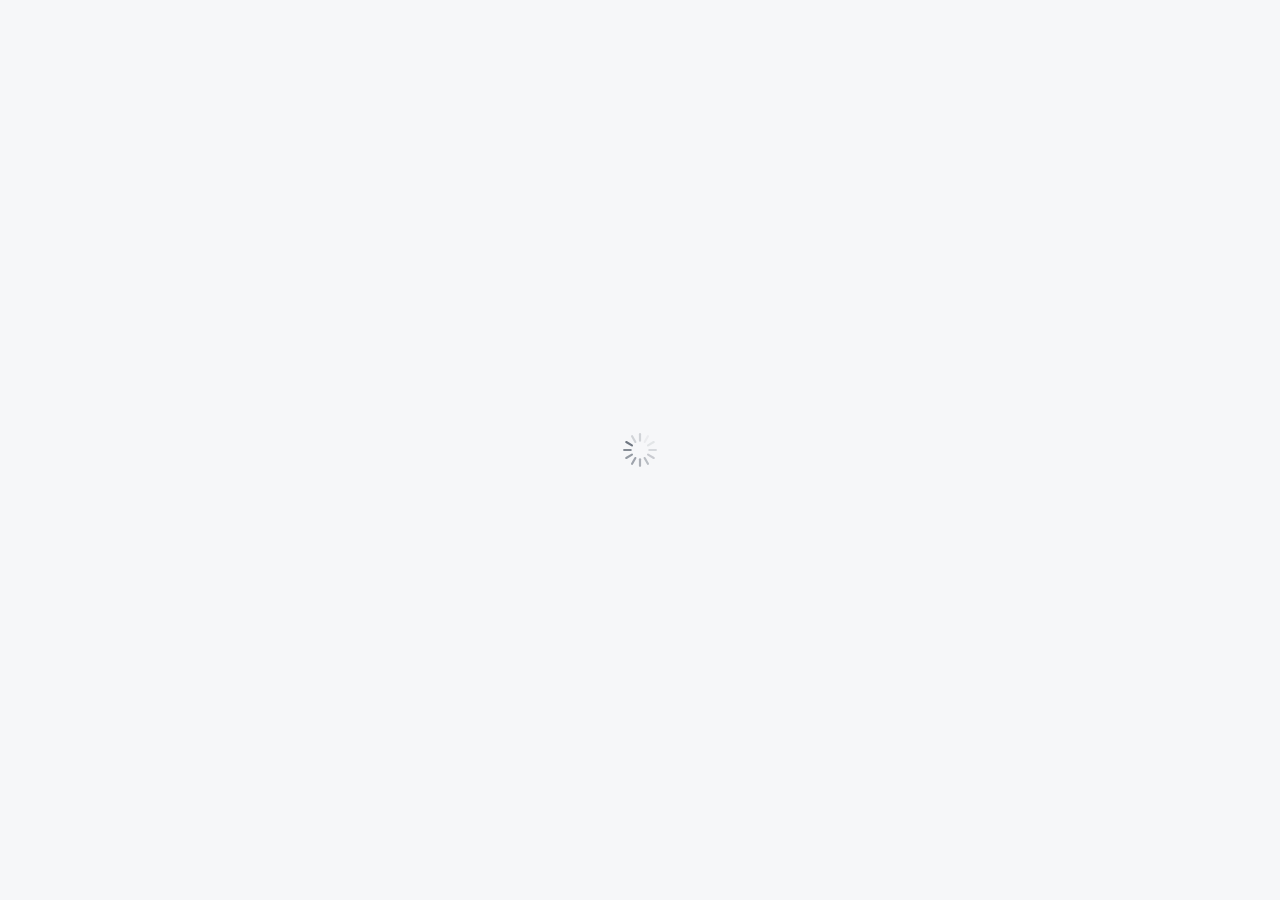
==== index.html @ de0acf5d "new project" ====
<!DOCTYPE html>
<html lang="en" ng-app="uupii">

<head>
    <!-- Meta /Start -->
    <meta charset="UTF-8">
    <meta name="viewport" content="width=device-width, initial-scale=1.0, maximum-scale=1.0, user-scalable=no, shrink-to-fit=no" />
    <meta name="format-detection" content="telephone=no">
    <meta name="x5-orientation" content="portrait" />
    <meta name="screen-orientation" content="portrait" />
    <meta name="fragment" content="!">
    <!-- Meta /End -->
    <title>uupii -（优批电商）</title>
    <link href="/plugins/ionic/css/ionic.min.css" rel="stylesheet" />
    <link href="/style/global/common.css" rel="stylesheet" />
    <link href="/style/main/header.css" rel="stylesheet" />
    <link href="/style/main/footer.css" rel="stylesheet" />
    <link href="/style/main/main.css" rel="stylesheet" />
    <link href="/style/main/list.css" rel="stylesheet" />
    <link href="/style/main/popup.css" rel="stylesheet" />
    <link href="/style/main/modular.css" rel="stylesheet" />
    <link href="//at.alicdn.com/t/font_399460_vc7587xodkysc3di.css" rel="stylesheet" />
    <base href="/">  
</head>

<body>
    <ion-nav-view class="turnning">
        <div class="center">
            <ion-spinner class="load"></ion-spinner>
        </div>
    </ion-nav-view>
    <script src="/plugins/ionic/js/ionic.bundle.min.js"></script>
    <script src="/script/app.js"></script>
    <script src="/script/routes.js"></script>
    <script src="/script/controllers.js"></script>
    <script src="/script/directives.js"></script>
    <script src="/script/filters.js"></script>
    <script src="/script/services.js"></script>
    <script src="/plugins/fingerprint.js"></script>
    <script src="/script/authorize.js"></script>
</body>

</html>
---- style/global/common.css ----
/*! normalize.css v3.0.3 | MIT License | github.com/necolas/normalize.css */html,body,div,span,applet,object,iframe,h1,h2,h3,h4,h5,h6,p,blockquote,pre,a,abbr,acronym,address,big,cite,code,del,dfn,em,img,ins,kbd,q,s,samp,small,strike,strong,sub,sup,tt,var,b,u,i,center,dl,dt,dd,ol,ul,li,fieldset,form,label,input,legend,table,caption,tbody,tfoot,thead,tr,th,td,article,aside,canvas,details,embed,figure,figcaption,footer,header,hgroup,main,menu,nav,output,ruby,section,summary,time,mark,audio,video{margin:0;padding:0;border:0;font-size:100%;font:inherit;vertical-align:baseline;outline:none;-webkit-box-sizing:border-box;box-sizing:border-box}article,aside,details,figcaption,figure,footer,header,hgroup,menu,nav,section{display:block}body{line-height:1}ol,ul{list-style:none}blockquote,q{quotes:none}blockquote:before,blockquote:after,q:before,q:after{content:'';content:none}strong{font-weight:bold}table{border-collapse:collapse;border-spacing:0}button{margin:0;padding:0;border:none;background:none;cursor:pointer}a{text-decoration:none;color:inherit}a:hover{-webkit-transition:color .1s;transition:color .1s}img{-o-object-fit:cover;object-fit:cover;border:none;width:100%;height:100%}p{font-size:1.2em;line-height:1.0em}[class^="icon-"],[class*=" icon-"]{font-family:'iconfont' !important;speak:none;font-style:normal;font-weight:normal;font-variant:normal;text-transform:none;line-height:1;-webkit-font-smoothing:antialiased;-webkit-text-stroke-width:0.2px;-moz-osx-font-smoothing:grayscale}html{-ms-text-size-adjust:100%;-webkit-text-size-adjust:100%}html,body{height:100%}body{background-color:#f6f7f9;font-size:14px;line-height:20px}html,body,.h1,.h2,.h3,.h4,.h5,.h6,h1,h2,h3,h4,h5,h6,button,input,select,textarea{font-family:"Microsoft YaHei", SimSun, "宋体", sans-serif;color:#494949}.wrap{position:relative;width:100%;padding:15px;margin:auto auto}.full-width{width:100%}.full-height{height:100%}.text-ellipsis,.text-overflow{display:-webkit-box;overflow:hidden;max-height:40px;line-height:20px;text-overflow:ellipsis;white-space:normal;-webkit-line-clamp:2;-webkit-box-orient:vertical}.block{display:block !important}.reset-input{-webkit-appearance:none;-moz-appearance:none;appearance:none;border:none}.reset-input:focus{outline:0}.clearfix:before,.clearfix:after{content:" ";display:table}.clearfix:after{clear:both}.pull-right{float:right !important}.pull-left{float:left !important}.show{display:block !important}.invisible{visibility:hidden}.hidden{display:none !important}.affix{position:fixed}.counting{padding:10px;line-height:20px;font-size:14px;text-align:center}.paging{display:none;padding:15px;font-size:14px;line-height:20px;color:#494949;text-align:center}.paging.show{display:block}.turnning{position:relative;width:100%;height:100%}.turnning>.center{position:absolute;top:50%;left:50%;text-align:center;-webkit-transform:translate(-50%, -50%);transform:translate(-50%, -50%)}.load>svg{display:block;width:35px;height:35px}.marker{position:relative;margin:5px 0;text-align:center}.marker>h2{display:inline-block;margin:0 auto;font-size:14px;line-height:20px;color:#494949}.marker>h2:before,.marker>h2:after{position:absolute;top:10px;height:1px;background-color:#e5e5e5;content:"　"}.marker>h2:before{right:calc(50% + 50px);left:15px}.marker>h2:after{right:15px;left:calc(50% + 50px)}.no-padding-bottom{padding-bottom:0}.no-padding-top{padding-top:0}
---- style/main/header.css ----
.bar-header.bar-header{color:#fff;background-color:#f34242}.bar-header.bar-header>.title{bottom:0;font-size:16px}.bar-header.bar-back{display:block;display:-webkit-box;display:-ms-flexbox;display:flex;position:relative;padding:10px}.bar-header.bar-back:after{top:-10px;right:-10px;bottom:-10px;left:-10px}.bar-header.bar-back>.title{margin-right:0;font-weight:normal}.bar-header.bar-back .nav-bar-title{width:100%}.bar-header.bar-back .nav-bar-title.search-wrap{position:relative;display:block;margin:8px 0;padding:0 8px;height:28px;color:#999;background-color:#fff;border-radius:15px}.bar-header.bar-back .nav-bar-title.search-wrap>.icon{float:left;line-height:24px;color:#f34242}.bar-header.bar-back .nav-bar-title.search-wrap>span{float:left;width:28px;margin-left:5px;line-height:28px;font-size:12px}.bar-header.bar-back .buttons{position:absolute;top:10px;bottom:10px;z-index:1}.bar-header.bar-back .buttons.buttons-left{left:10px}.bar-header.bar-back .buttons.buttons-left>.left-buttons .button{padding:0;min-height:24px;height:24px;color:#fff;font-size:14px;line-height:22px;border:none;background:none !important;-webkit-box-shadow:none !important;box-shadow:none !important}.bar-header.bar-back .buttons.buttons-left>.left-buttons .button:after{top:-10px;right:-10px;bottom:-10px;left:-10px}.bar-header.bar-back .buttons.buttons-left>.left-buttons .button>i{float:left;padding-right:5px;font-size:14px;line-height:25px}.bar-header.bar-back .buttons.buttons-left>.left-buttons .button>span{max-width:53px;margin-right:5px;line-height:24px;font-size:15px;display:block;overflow:hidden;white-space:nowrap;text-overflow:ellipsis}.bar-header.bar-back .buttons.buttons-right{right:10px}.bar-header.bar-back .buttons.buttons-right>.right-buttons .button{padding:0;min-height:24px;height:24px;color:#fff;font-size:14px;line-height:22px;border:none;background:none !important;-webkit-box-shadow:none !important;box-shadow:none !important}.bar-header.bar-back .buttons.buttons-right>.right-buttons .button:after{top:-10px;right:-10px;bottom:-10px;left:-10px}.bar-header.bar-back .buttons.buttons-right>.right-buttons .button>i{font-size:18px;line-height:25px}
---- style/main/footer.css ----
.bar-footer.bar-button button{position:relative;border:none;background:none;padding:0;margin:0;font-size:14px;line-height:20px;-webkit-box-shadow:none;box-shadow:none}.bar-footer.bar-button button.heightlight{color:#f34242}.bar-footer.bar-button button:disabled{color:#208fd5}.bar-footer.bar-button button:after{content:"　";position:absolute;top:-10px;right:-10px;bottom:-10px;left:-10px}.bar-footer.bar-button button{width:100%;height:44px;background-color:#444;font-size:16px;line-height:44px;color:#f34242;-webkit-transition:background-color, color .1s;transition:background-color, color .1s}.bar-footer.bar-button button.activated{background-color:#333333}.bar-footer.bar-button button:disabled{background-color:#222222;color:#111}.bar-footer.bar-button button:after{display:none}.has-tabs{bottom:50px}tabs.footer-tabs{display:-webkit-box;display:-ms-flexbox;display:flex;position:fixed;bottom:0;left:0;right:0;height:50px;border-top:1px solid #e5e5e5;background-color:#fff}tabs.footer-tabs>tab{-webkit-box-flex:1;-ms-flex:1;flex:1;display:block;position:relative;padding:7px 0 4px;color:#999;text-align:center}tabs.footer-tabs>tab.active{color:#f34242}tabs.footer-tabs>tab>i{display:block;font-size:18px}tabs.footer-tabs>tab>b{display:block;font-weight:normal;font-size:12px;line-height:20px}.bar-footer.bar-button{display:-webkit-box;display:-ms-flexbox;display:flex;padding:0;background:none}.bar-footer.bar-button button{-webkit-box-flex:1;-ms-flex:1;flex:1}.bar-footer.bar-button button+button{border-left:1px solid #e5e5e5}.bar-button{display:-webkit-box;display:-ms-flexbox;display:flex;padding:0 15px}.bar-button>button{-webkit-box-flex:1;-ms-flex:1;flex:1;font-size:13px}.bar-button>.text-left{text-align:left}.bar-button>.text-right{text-align:right}.footer{background-color:#f6f7f9;text-align:center}.footer .title{height:26px;line-height:26px}.footer .title>.link{display:inline-block;font-size:13px;height:26px}.footer .title>.link+.link{padding-left:20px;margin-left:20px;color:#494949;border-left:1px solid #e5e5e5}
---- style/main/main.css ----
.slider,.slider>.slider-slides,.slider>.slider-slides>.slider-slide,.slider>.slider-slides>.slider-slide>a,.full-scroll .slides>div{display:block;position:relative;width:100%;height:100%;background:none}.full-scroll .slides>div>.bottom>button{position:relative;border:none;background:none;padding:0;margin:0;font-size:14px;line-height:20px;-webkit-box-shadow:none;box-shadow:none}.full-scroll .slides>div>.bottom>button.heightlight{color:#f34242}.full-scroll .slides>div>.bottom>button:disabled{color:#208fd5}.full-scroll .slides>div>.bottom>button:after{content:"　";position:absolute;top:-10px;right:-10px;bottom:-10px;left:-10px}.pane,.view,.modal{background-color:#f6f7f9}.scroll-refresher .ionic-refresher-content{color:#494949}.slider.vw65{width:100vw;height:65vw}.slider.vw100{width:100vw;height:100vw}.slider>.slider-pager{bottom:10px}.slider>.slider-pager .slider-pager-page{width:10px;height:10px;margin:0 4px;background-color:rgba(0,0,0,0.8);border-radius:6px}.slider>.slider-pager .slider-pager-page>i{display:none}.slider>.slider-pager .slider-pager-page.active{width:18px;background-color:#f34242}@-webkit-keyframes bounce-down{25%{-webkit-transform:translateY(-5px);transform:translateY(-5px)}50%{-webkit-transform:translateY(0);transform:translateY(0)}75%{-webkit-transform:translateY(-5px);transform:translateY(-5px)}}@keyframes bounce-down{25%{-webkit-transform:translateY(-5px);transform:translateY(-5px)}50%{-webkit-transform:translateY(0);transform:translateY(0)}75%{-webkit-transform:translateY(-5px);transform:translateY(-5px)}}.full-scroll{margin-bottom:-1px}.full-scroll .slides{height:calc(100vh - 44px)}.full-scroll .slides.has-tabs{height:calc(100vh - 44px - 50px)}.full-scroll .slides>div>.bottom{display:block;position:absolute;left:50%;-webkit-transform:translateX(-50%);transform:translateX(-50%);bottom:5px}.full-scroll .slides>div>.bottom>.next{font-size:14px;line-height:1;color:#ffffff;text-align:center;-webkit-animation:bounce-down 5s infinite;animation:bounce-down 5s infinite}.full-scroll .slides>div>.bottom>button{margin-bottom:15px;padding:5px 20px;border:1px solid #dddddd;border-radius:2px;color:#ffffff}.click-block{display:none}.popover-backdrop.active{background-color:rgba(0,0,0,0.6)}.popover-backdrop{display:-webkit-box;display:-ms-flexbox;display:flex;-webkit-box-align:end;-ms-flex-align:end;align-items:flex-end}.popover-backdrop.hide{display:none}.popover.params-wrap{position:relative;overflow:hidden;top:unset;left:unset;width:100vw;height:60vh;margin:0;border-radius:0;opacity:1}.popover.params-wrap>.popover-arrow{display:none}.popover.params-wrap .bar-header{border-bottom:1px solid #eee}.popover.params-wrap .bar-header>.title{text-align:left}.popover.params-wrap .scroll-content{margin:0}.popover.params-wrap nav{position:absolute;top:13px;right:13px;z-index:10}.popover.params-wrap nav a{color:#111}.popover.params-wrap form .radio>label>span{border:1px solid transparent;color:#eee}.popover.params-wrap form .radio>label>input:checked+span{border-color:#f2f2f2;background-color:#fff}.popover.params-wrap form .rzslider>.rz-bar-wrapper>.rz-bar.rz-selection{background-color:#000}.popover.params-wrap form .rzslider>.rz-bubble{color:#0cbdbd}.popover.params-wrap form .rzslider>.rz-bubble.rz-limit{color:#df702a}.popover.params-wrap form .rzslider>.rz-pointer{border:1px solid #eee;background-color:#fff}.popover.params-wrap form .element>p{color:#111;text-align:right}.popover.params-wrap form .element>i{color:#208fd5}
---- style/main/list.css ----
.product-list{display:block}.product-list>.list{padding:0;margin:0}.product-list>.list>.item,.product-list>.list>.item>.item-content{position:relative;margin:0;padding:0;border:0;background:none}.product-list>.list>.item>.item-content{width:100%;height:100%}.product-list>.list>.item{padding:15px}.product-list>.list>.item+.item{margin-top:-15px}.product-list>.list>.item>.item-content{border:1px solid #e5e5e5}.product-list>.list>.item>.item-content>img{display:block}.product-list>.list>.item>.item-content>h2{position:absolute;bottom:0;width:100%;margin:0;padding:5px;font-size:14px;line-height:20px;text-align:center}.product-list>.list>.item>.item-content>div{position:absolute;top:-25px;right:-25px;width:50px;height:50px;-webkit-transform:rotate(45deg);transform:rotate(45deg)}.product-list>.list>.item>.item-content>div>span{display:inline-block;position:absolute;bottom:0;left:50%;font-size:14px;line-height:20px;color:#208fd5;-webkit-transform:translateX(-50%) rotate(-45deg);transform:translateX(-50%) rotate(-45deg)}
---- style/main/popup.css ----
.popup-container>.popup{color:#000000;border-radius:2px}.popup-container>.popup>.popup-head>.popup-title{color:#000000}.popup-container>.popup>.popup-head>.popup-sub-title{color:#444444}.popup-container>.popup>.popup-body{text-align:center}.popup-container>.popup>.popup-buttons{border-top:1px solid #eeeeee}.popup-container>.popup>.popup-buttons>.button-positive{background-color:#f34242}.popup-container>.popup>.popup-buttons>.button-positive.activated{background-color:#e03c3c}.popup-container.singleInput>.popup>.popup-body>input{padding:10px;height:44px}.loading-container>.loading{margin:0 15px}
---- style/main/modular.css ----
section{position:relative;overflow:hidden;background-color:#fff;-webkit-box-shadow:0px 2px 3px rgba(0,0,0,0.1);box-shadow:0px 2px 3px rgba(0,0,0,0.1)}section+section{margin-top:10px}section>.header{display:block;padding:10px}section>.header>h2{font-size:15px;line-height:24px;color:#252525}section>.header>h2>.icon{color:#f34242;margin-right:5px}section>.waitting{display:block;padding:15px;height:100%;line-height:20px;text-align:center}section>.carousel{width:100%;padding:0px 10px 15px;height:115px;overflow:hidden}section>.carousel .list{display:-webkit-inline-box;display:-ms-inline-flexbox;display:inline-flex}section>.carousel .list>.carousel-item{position:relative;float:left;width:280px;margin-right:10px;-webkit-transition:padding-left .15s;transition:padding-left .15s}section>.carousel .list>.carousel-item>a{padding:.875rem}section>.carousel .list>.carousel-item>a.activated{background-color:#fff}section>.carousel .list>.carousel-item>a>.carousel-cover{display:block;float:left;overflow:hidden;height:70px;width:70px;margin-right:10px;font-size:0}section>.carousel .list>.carousel-item>a>.carousel-cell{overflow:hidden;min-height:70px}section>.carousel .list>.carousel-item>a>.carousel-cell>h3{margin-bottom:5px;height:46px;line-height:20px;display:-webkit-box;overflow:hidden;max-height:40px;line-height:20px;text-overflow:ellipsis;white-space:normal;-webkit-line-clamp:2;-webkit-box-orient:vertical}section>.carousel .list>.carousel-item>a>.carousel-cell>span{padding:2px 4px;background-color:#f34242;color:#fff;font-size:13px}section .hot{display:block;overflow:hidden;padding:0 5px 5px}section .hot .list>.hot-item{display:block;overflow:hidden;width:48%;float:left;padding:8px;margin:1%;border:1px solid #e5e5e5}section .hot .list>.hot-item>a{padding:0}section .hot .list>.hot-item>a.activated{background-color:#fff}section .hot .list>.hot-item>a>.hot-cover{display:block;overflow:hidden;font-size:0;max-height:130px}section .hot .list>.hot-item>a>.hot-cell{display:block;margin-top:10px}section .hot .list>.hot-item>a>.hot-cell>h3{font-size:15px}section .hot .list>.hot-item>a>.hot-cell>p{line-height:20px}section .hot .list>.hot-item>a>.hot-cell>p span{font-size:12px;color:#f34242}section .user-header{position:relative;display:block;padding:15px;overflow:hidden;border-bottom:1px solid #e5e5e5}section .user-header>.user-avatar{float:left;height:65px;width:65px;margin-right:10px;overflow:hidden;border-radius:100%}section .user-header>.user-cell{overflow:hidden;height:65px}section .user-header>.user-cell>h2{height:28px;line-height:28px;font-size:15px;color:#252525;display:block;overflow:hidden;white-space:nowrap;text-overflow:ellipsis}section .user-header>.user-cell p{margin-top:15px;font-size:12px}section .user-header>.user-cell p span>.icon{margin-right:3px}section .user-header>.user-cell p span>.icon.icon-check{color:#1fad40}section .user-header>.user-cell p span+span{margin-left:5px}section .user-header>.icon-place{position:absolute;top:40px;right:10px}section .nav{position:relative;display:block;padding:15px 0}section .nav .nav-wrap{float:left;width:20%;text-align:center}section .nav .nav-wrap>span{position:relative;line-height:28px}section .nav .nav-wrap>span>.icon{font-size:21px}section .nav .nav-wrap>span>.circle{position:absolute;min-width:16px;min-height:16px;max-width:20px;max-height:20px;top:-8px;right:-7px;border-radius:50%;text-align:center;background-color:#fff;border:1px solid #f34242;font-size:12px;color:#f34242;line-height:13px}section .nav .nav-wrap>p{height:22px;line-height:20px;font-size:13px}section .nav .nav-wrap+.nav-wrap{border-left:1px solid #e5e5e5}section .list-group{display:block}section .list-group>a{padding-left:50px;font-size:15px}section .list-group>a.activated{background-color:#fff;border-color:#ddd}section .list-group>a>.icon{font-size:27px}section .list-group>a>.icon.icon-location{color:#ed7844}section .list-group>a>.icon.icon-msg{color:#1fad40}section .list-group>a>.icon.icon-box{color:#dfc377}section .list-group>a>.icon.icon-star{color:#f7e441}section .list-group>a>.icon.icon-review{color:#77addf}section .list-group>a>.icon.icon-jxc{color:#888888}section .list-group>a>.badge{right:15px;border-radius:50%}section .input-group{position:relative;display:block;padding:15px;border-bottom:1px solid #e5e5e5}section .input-group.addon{padding-left:25%}section .input-group>.input-mark{position:absolute;top:15px;left:15px;font-size:14px;height:38px;line-height:38px}section .input-group>input{color:#494949}section .input-group>.smscode{position:absolute;right:15px;top:15px;width:100px;height:34px;background-size:contain !important;background-position:center center !important;background-repeat:no-repeat !important}
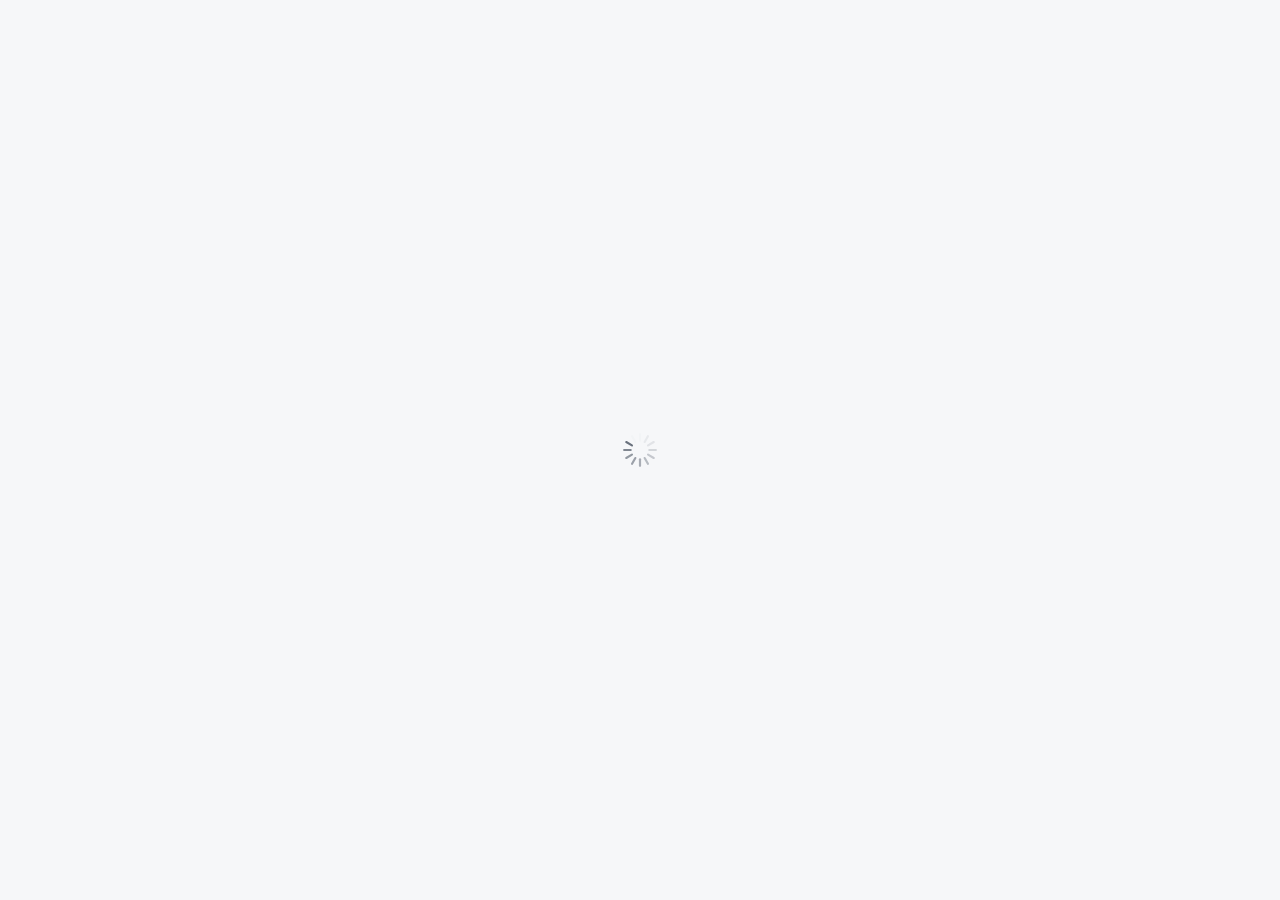
==== commit 4e57e986: "add html css" ====
--- a/index.html
+++ b/index.html
@@ -1,5 +1,5 @@
 <!DOCTYPE html>
-<html lang="en" ng-app="uupii">
+<html lang="zh-CN" ng-app="uupii">
 
 <head>
     <!-- Meta /Start -->
@@ -19,7 +19,7 @@
     <link href="/style/main/list.css" rel="stylesheet" />
     <link href="/style/main/popup.css" rel="stylesheet" />
     <link href="/style/main/modular.css" rel="stylesheet" />
-    <link href="//at.alicdn.com/t/font_399460_vc7587xodkysc3di.css" rel="stylesheet" />
+    <link href="//at.alicdn.com/t/font_399460_spimslvr7hgjh5mi.css" rel="stylesheet" />
     <base href="/">  
 </head>
 
--- a/style/global/common.css
+++ b/style/global/common.css
@@ -1 +1 @@
-/*! normalize.css v3.0.3 | MIT License | github.com/necolas/normalize.css */html,body,div,span,applet,object,iframe,h1,h2,h3,h4,h5,h6,p,blockquote,pre,a,abbr,acronym,address,big,cite,code,del,dfn,em,img,ins,kbd,q,s,samp,small,strike,strong,sub,sup,tt,var,b,u,i,center,dl,dt,dd,ol,ul,li,fieldset,form,label,input,legend,table,caption,tbody,tfoot,thead,tr,th,td,article,aside,canvas,details,embed,figure,figcaption,footer,header,hgroup,main,menu,nav,output,ruby,section,summary,time,mark,audio,video{margin:0;padding:0;border:0;font-size:100%;font:inherit;vertical-align:baseline;outline:none;-webkit-box-sizing:border-box;box-sizing:border-box}article,aside,details,figcaption,figure,footer,header,hgroup,menu,nav,section{display:block}body{line-height:1}ol,ul{list-style:none}blockquote,q{quotes:none}blockquote:before,blockquote:after,q:before,q:after{content:'';content:none}strong{font-weight:bold}table{border-collapse:collapse;border-spacing:0}button{margin:0;padding:0;border:none;background:none;cursor:pointer}a{text-decoration:none;color:inherit}a:hover{-webkit-transition:color .1s;transition:color .1s}img{-o-object-fit:cover;object-fit:cover;border:none;width:100%;height:100%}p{font-size:1.2em;line-height:1.0em}[class^="icon-"],[class*=" icon-"]{font-family:'iconfont' !important;speak:none;font-style:normal;font-weight:normal;font-variant:normal;text-transform:none;line-height:1;-webkit-font-smoothing:antialiased;-webkit-text-stroke-width:0.2px;-moz-osx-font-smoothing:grayscale}html{-ms-text-size-adjust:100%;-webkit-text-size-adjust:100%}html,body{height:100%}body{background-color:#f6f7f9;font-size:14px;line-height:20px}html,body,.h1,.h2,.h3,.h4,.h5,.h6,h1,h2,h3,h4,h5,h6,button,input,select,textarea{font-family:"Microsoft YaHei", SimSun, "宋体", sans-serif;color:#494949}.wrap{position:relative;width:100%;padding:15px;margin:auto auto}.full-width{width:100%}.full-height{height:100%}.text-ellipsis,.text-overflow{display:-webkit-box;overflow:hidden;max-height:40px;line-height:20px;text-overflow:ellipsis;white-space:normal;-webkit-line-clamp:2;-webkit-box-orient:vertical}.block{display:block !important}.reset-input{-webkit-appearance:none;-moz-appearance:none;appearance:none;border:none}.reset-input:focus{outline:0}.clearfix:before,.clearfix:after{content:" ";display:table}.clearfix:after{clear:both}.pull-right{float:right !important}.pull-left{float:left !important}.show{display:block !important}.invisible{visibility:hidden}.hidden{display:none !important}.affix{position:fixed}.counting{padding:10px;line-height:20px;font-size:14px;text-align:center}.paging{display:none;padding:15px;font-size:14px;line-height:20px;color:#494949;text-align:center}.paging.show{display:block}.turnning{position:relative;width:100%;height:100%}.turnning>.center{position:absolute;top:50%;left:50%;text-align:center;-webkit-transform:translate(-50%, -50%);transform:translate(-50%, -50%)}.load>svg{display:block;width:35px;height:35px}.marker{position:relative;margin:5px 0;text-align:center}.marker>h2{display:inline-block;margin:0 auto;font-size:14px;line-height:20px;color:#494949}.marker>h2:before,.marker>h2:after{position:absolute;top:10px;height:1px;background-color:#e5e5e5;content:"　"}.marker>h2:before{right:calc(50% + 50px);left:15px}.marker>h2:after{right:15px;left:calc(50% + 50px)}.no-padding-bottom{padding-bottom:0}.no-padding-top{padding-top:0}
+/*! normalize.css v3.0.3 | MIT License | github.com/necolas/normalize.css */html,body,div,span,applet,object,iframe,h1,h2,h3,h4,h5,h6,p,blockquote,pre,a,abbr,acronym,address,big,cite,code,del,dfn,em,img,ins,kbd,q,s,samp,small,strike,strong,sub,sup,tt,var,b,u,i,center,dl,dt,dd,ol,ul,li,fieldset,form,label,input,legend,table,caption,tbody,tfoot,thead,tr,th,td,article,aside,canvas,details,embed,figure,figcaption,footer,header,hgroup,main,menu,nav,output,ruby,section,summary,time,mark,audio,video{margin:0;padding:0;border:0;font-size:100%;font:inherit;vertical-align:baseline;outline:none;-webkit-box-sizing:border-box;box-sizing:border-box}article,aside,details,figcaption,figure,footer,header,hgroup,menu,nav,section{display:block}body{line-height:1}ol,ul{list-style:none}blockquote,q{quotes:none}blockquote:before,blockquote:after,q:before,q:after{content:'';content:none}strong{font-weight:bold}table{border-collapse:collapse;border-spacing:0}button{margin:0;padding:0;border:none;background:none;cursor:pointer}a{text-decoration:none;color:inherit}a:hover{-webkit-transition:color .1s;transition:color .1s}img{-o-object-fit:cover;object-fit:cover;border:none;width:100%;height:100%}p{font-size:1.2em;line-height:1.0em}[class^="icon-"],[class*=" icon-"]{font-family:'iconfont' !important;speak:none;font-style:normal;font-weight:normal;font-variant:normal;text-transform:none;line-height:1;-webkit-font-smoothing:antialiased;-webkit-text-stroke-width:0.2px;-moz-osx-font-smoothing:grayscale}html{-ms-text-size-adjust:100%;-webkit-text-size-adjust:100%}html,body{height:100%}body{background-color:#f6f7f9;font-size:14px;line-height:20px}html,body,.h1,.h2,.h3,.h4,.h5,.h6,h1,h2,h3,h4,h5,h6,button,input,select,textarea{font-family:"Microsoft YaHei", SimSun, "宋体", sans-serif;color:#494949}.wrap{position:relative;width:100%;padding:15px;margin:auto auto}.full-width{width:100%}.full-height{height:100%}.text-ellipsis,.text-overflow{display:-webkit-box;overflow:hidden;max-height:40px;line-height:20px;text-overflow:ellipsis;white-space:normal;-webkit-line-clamp:2;-webkit-box-orient:vertical}.text-center{text-align:center}.block{display:block !important}.reset-input{-webkit-appearance:none;-moz-appearance:none;appearance:none;border:none}.reset-input:focus{outline:0}.clearfix:before,.clearfix:after{content:" ";display:table}.clearfix:after{clear:both}.pull-right{float:right !important}.pull-left{float:left !important}.show{display:block !important}.invisible{visibility:hidden}.hidden{display:none !important}.affix{position:fixed}.counting{padding:10px;line-height:20px;font-size:14px;text-align:center}.paging{display:none;padding:15px;font-size:14px;line-height:20px;color:#494949;text-align:center}.paging.show{display:block}.turnning{position:relative;width:100%;height:100%}.turnning>.center{position:absolute;top:50%;left:50%;text-align:center;-webkit-transform:translate(-50%, -50%);transform:translate(-50%, -50%)}.load>svg{display:block;width:35px;height:35px}.marker{position:relative;margin:5px 0;text-align:center}.marker>h2{display:inline-block;margin:0 auto;font-size:14px;line-height:20px;color:#494949}.marker>h2:before,.marker>h2:after{position:absolute;top:10px;height:1px;background-color:#e5e5e5;content:"　"}.marker>h2:before{right:calc(50% + 50px);left:15px}.marker>h2:after{right:15px;left:calc(50% + 50px)}.no-padding-bottom{padding-bottom:0}.no-padding-top{padding-top:0}
--- a/style/main/footer.css
+++ b/style/main/footer.css
@@ -1 +1 @@
-.bar-footer.bar-button button{position:relative;border:none;background:none;padding:0;margin:0;font-size:14px;line-height:20px;-webkit-box-shadow:none;box-shadow:none}.bar-footer.bar-button button.heightlight{color:#f34242}.bar-footer.bar-button button:disabled{color:#208fd5}.bar-footer.bar-button button:after{content:"　";position:absolute;top:-10px;right:-10px;bottom:-10px;left:-10px}.bar-footer.bar-button button{width:100%;height:44px;background-color:#444;font-size:16px;line-height:44px;color:#f34242;-webkit-transition:background-color, color .1s;transition:background-color, color .1s}.bar-footer.bar-button button.activated{background-color:#333333}.bar-footer.bar-button button:disabled{background-color:#222222;color:#111}.bar-footer.bar-button button:after{display:none}.has-tabs{bottom:50px}tabs.footer-tabs{display:-webkit-box;display:-ms-flexbox;display:flex;position:fixed;bottom:0;left:0;right:0;height:50px;border-top:1px solid #e5e5e5;background-color:#fff}tabs.footer-tabs>tab{-webkit-box-flex:1;-ms-flex:1;flex:1;display:block;position:relative;padding:7px 0 4px;color:#999;text-align:center}tabs.footer-tabs>tab.active{color:#f34242}tabs.footer-tabs>tab>i{display:block;font-size:18px}tabs.footer-tabs>tab>b{display:block;font-weight:normal;font-size:12px;line-height:20px}.bar-footer.bar-button{display:-webkit-box;display:-ms-flexbox;display:flex;padding:0;background:none}.bar-footer.bar-button button{-webkit-box-flex:1;-ms-flex:1;flex:1}.bar-footer.bar-button button+button{border-left:1px solid #e5e5e5}.bar-button{display:-webkit-box;display:-ms-flexbox;display:flex;padding:0 15px}.bar-button>button{-webkit-box-flex:1;-ms-flex:1;flex:1;font-size:13px}.bar-button>.text-left{text-align:left}.bar-button>.text-right{text-align:right}.footer{background-color:#f6f7f9;text-align:center}.footer .title{height:26px;line-height:26px}.footer .title>.link{display:inline-block;font-size:13px;height:26px}.footer .title>.link+.link{padding-left:20px;margin-left:20px;color:#494949;border-left:1px solid #e5e5e5}
+.bar-footer.bar-button button{position:relative;border:none;background:none;padding:0;margin:0;font-size:14px;line-height:20px;-webkit-box-shadow:none;box-shadow:none}.bar-footer.bar-button button.heightlight{color:#f34242}.bar-footer.bar-button button:disabled{color:#208fd5}.bar-footer.bar-button button:after{content:"　";position:absolute;top:-10px;right:-10px;bottom:-10px;left:-10px}.bar-footer.bar-button button{width:100%;height:44px;background-color:#f34242;font-size:16px;line-height:44px;color:#fff;-webkit-transition:background-color, color .1s;transition:background-color, color .1s}.bar-footer.bar-button button.activated{background-color:#e42112}.bar-footer.bar-button button:disabled{background-color:#222222;color:#111}.bar-footer.bar-button button:after{display:none}.has-tabs{bottom:50px}tabs.footer-tabs{display:-webkit-box;display:-ms-flexbox;display:flex;position:fixed;bottom:0;left:0;right:0;height:50px;border-top:1px solid #e5e5e5;background-color:#fff}tabs.footer-tabs>tab{-webkit-box-flex:1;-ms-flex:1;flex:1;display:block;position:relative;padding:7px 0 4px;color:#999;text-align:center}tabs.footer-tabs>tab.active{color:#f34242}tabs.footer-tabs>tab>i{display:block;font-size:18px}tabs.footer-tabs>tab>b{display:block;font-weight:normal;font-size:12px;line-height:20px}.bar-footer.bar-button{display:-webkit-box;display:-ms-flexbox;display:flex;padding:0;background:none}.bar-footer.bar-button button{-webkit-box-flex:1;-ms-flex:1;flex:1}.bar-footer.bar-button button+button{border-left:1px solid #e5e5e5}.bar-button{display:-webkit-box;display:-ms-flexbox;display:flex;padding:0 15px}.bar-button>button{-webkit-box-flex:1;-ms-flex:1;flex:1;font-size:13px}.bar-button>.text-left{text-align:left}.bar-button>.text-right{text-align:right}.footer{background-color:#f6f7f9;text-align:center;background-position:bottom}.footer .title{height:26px;line-height:26px}.footer .title>.link{display:inline-block;font-size:13px;height:26px}.footer .title>.link+.link{padding-left:20px;margin-left:20px;color:#494949;border-left:1px solid #e5e5e5}
--- a/style/main/modular.css
+++ b/style/main/modular.css
@@ -1 +1 @@
-section{position:relative;overflow:hidden;background-color:#fff;-webkit-box-shadow:0px 2px 3px rgba(0,0,0,0.1);box-shadow:0px 2px 3px rgba(0,0,0,0.1)}section+section{margin-top:10px}section>.header{display:block;padding:10px}section>.header>h2{font-size:15px;line-height:24px;color:#252525}section>.header>h2>.icon{color:#f34242;margin-right:5px}section>.waitting{display:block;padding:15px;height:100%;line-height:20px;text-align:center}section>.carousel{width:100%;padding:0px 10px 15px;height:115px;overflow:hidden}section>.carousel .list{display:-webkit-inline-box;display:-ms-inline-flexbox;display:inline-flex}section>.carousel .list>.carousel-item{position:relative;float:left;width:280px;margin-right:10px;-webkit-transition:padding-left .15s;transition:padding-left .15s}section>.carousel .list>.carousel-item>a{padding:.875rem}section>.carousel .list>.carousel-item>a.activated{background-color:#fff}section>.carousel .list>.carousel-item>a>.carousel-cover{display:block;float:left;overflow:hidden;height:70px;width:70px;margin-right:10px;font-size:0}section>.carousel .list>.carousel-item>a>.carousel-cell{overflow:hidden;min-height:70px}section>.carousel .list>.carousel-item>a>.carousel-cell>h3{margin-bottom:5px;height:46px;line-height:20px;display:-webkit-box;overflow:hidden;max-height:40px;line-height:20px;text-overflow:ellipsis;white-space:normal;-webkit-line-clamp:2;-webkit-box-orient:vertical}section>.carousel .list>.carousel-item>a>.carousel-cell>span{padding:2px 4px;background-color:#f34242;color:#fff;font-size:13px}section .hot{display:block;overflow:hidden;padding:0 5px 5px}section .hot .list>.hot-item{display:block;overflow:hidden;width:48%;float:left;padding:8px;margin:1%;border:1px solid #e5e5e5}section .hot .list>.hot-item>a{padding:0}section .hot .list>.hot-item>a.activated{background-color:#fff}section .hot .list>.hot-item>a>.hot-cover{display:block;overflow:hidden;font-size:0;max-height:130px}section .hot .list>.hot-item>a>.hot-cell{display:block;margin-top:10px}section .hot .list>.hot-item>a>.hot-cell>h3{font-size:15px}section .hot .list>.hot-item>a>.hot-cell>p{line-height:20px}section .hot .list>.hot-item>a>.hot-cell>p span{font-size:12px;color:#f34242}section .user-header{position:relative;display:block;padding:15px;overflow:hidden;border-bottom:1px solid #e5e5e5}section .user-header>.user-avatar{float:left;height:65px;width:65px;margin-right:10px;overflow:hidden;border-radius:100%}section .user-header>.user-cell{overflow:hidden;height:65px}section .user-header>.user-cell>h2{height:28px;line-height:28px;font-size:15px;color:#252525;display:block;overflow:hidden;white-space:nowrap;text-overflow:ellipsis}section .user-header>.user-cell p{margin-top:15px;font-size:12px}section .user-header>.user-cell p span>.icon{margin-right:3px}section .user-header>.user-cell p span>.icon.icon-check{color:#1fad40}section .user-header>.user-cell p span+span{margin-left:5px}section .user-header>.icon-place{position:absolute;top:40px;right:10px}section .nav{position:relative;display:block;padding:15px 0}section .nav .nav-wrap{float:left;width:20%;text-align:center}section .nav .nav-wrap>span{position:relative;line-height:28px}section .nav .nav-wrap>span>.icon{font-size:21px}section .nav .nav-wrap>span>.circle{position:absolute;min-width:16px;min-height:16px;max-width:20px;max-height:20px;top:-8px;right:-7px;border-radius:50%;text-align:center;background-color:#fff;border:1px solid #f34242;font-size:12px;color:#f34242;line-height:13px}section .nav .nav-wrap>p{height:22px;line-height:20px;font-size:13px}section .nav .nav-wrap+.nav-wrap{border-left:1px solid #e5e5e5}section .list-group{display:block}section .list-group>a{padding-left:50px;font-size:15px}section .list-group>a.activated{background-color:#fff;border-color:#ddd}section .list-group>a>.icon{font-size:27px}section .list-group>a>.icon.icon-location{color:#ed7844}section .list-group>a>.icon.icon-msg{color:#1fad40}section .list-group>a>.icon.icon-box{color:#dfc377}section .list-group>a>.icon.icon-star{color:#f7e441}section .list-group>a>.icon.icon-review{color:#77addf}section .list-group>a>.icon.icon-jxc{color:#888888}section .list-group>a>.badge{right:15px;border-radius:50%}section .input-group{position:relative;display:block;padding:15px;border-bottom:1px solid #e5e5e5}section .input-group.addon{padding-left:25%}section .input-group>.input-mark{position:absolute;top:15px;left:15px;font-size:14px;height:38px;line-height:38px}section .input-group>input{color:#494949}section .input-group>.smscode{position:absolute;right:15px;top:15px;width:100px;height:34px;background-size:contain !important;background-position:center center !important;background-repeat:no-repeat !important}
+section{position:relative;overflow:hidden;background-color:#fff;-webkit-box-shadow:0px 2px 3px rgba(0,0,0,0.1);box-shadow:0px 2px 3px rgba(0,0,0,0.1)}section+section{margin-top:10px}section>.header{display:block;padding:10px}section>.header>h2{font-size:14px;line-height:26px;color:#252525}section>.header>h2>.icon{color:#f34242;margin-right:5px}section>.header>.price{display:block;padding:8px 0;font-size:18px;color:#f34242}section>.header>.number{display:block;font-size:12px;line-height:26px;color:#999}section>.header>.number span+span{margin-left:60px}section .service{display:block;padding:10px;background-color:#fafafa}section .service span{color:#999;font-size:12px}section .service span i{font-size:13px;margin-right:3px;color:#f34242}section .service span+span{margin-left:10px}section>.waitting{display:block;padding:15px;height:100%;line-height:20px;text-align:center}section>.carousel{width:100%;padding:0px 10px 15px;height:115px;overflow:hidden}section>.carousel .list{display:-webkit-inline-box;display:-ms-inline-flexbox;display:inline-flex}section>.carousel .list>.carousel-item{position:relative;float:left;width:280px;margin-right:10px;-webkit-transition:padding-left .15s;transition:padding-left .15s}section>.carousel .list>.carousel-item>a{padding:.875rem}section>.carousel .list>.carousel-item>a.activated{background-color:#fff}section>.carousel .list>.carousel-item>a>.carousel-cover{display:block;float:left;overflow:hidden;height:70px;width:70px;margin-right:10px;font-size:0}section>.carousel .list>.carousel-item>a>.carousel-cell{overflow:hidden;min-height:70px}section>.carousel .list>.carousel-item>a>.carousel-cell>h3{margin-bottom:5px;height:46px;line-height:20px;display:-webkit-box;overflow:hidden;max-height:40px;line-height:20px;text-overflow:ellipsis;white-space:normal;-webkit-line-clamp:2;-webkit-box-orient:vertical}section>.carousel .list>.carousel-item>a>.carousel-cell>span{padding:2px 4px;background-color:#f34242;color:#fff;font-size:13px}section .hot{display:block;overflow:hidden;padding:0 5px 5px}section .hot .list>.hot-item{display:block;overflow:hidden;width:48%;float:left;padding:8px;margin:1%;border:1px solid #e5e5e5}section .hot .list>.hot-item>a{padding:0}section .hot .list>.hot-item>a.activated{background-color:#fff}section .hot .list>.hot-item>a>.hot-cover{display:block;overflow:hidden;font-size:0;max-height:130px}section .hot .list>.hot-item>a>.hot-cell{display:block;margin-top:10px}section .hot .list>.hot-item>a>.hot-cell>h3{font-size:15px}section .hot .list>.hot-item>a>.hot-cell>p{line-height:20px}section .hot .list>.hot-item>a>.hot-cell>p span{font-size:12px;color:#f34242}section .shop-entry a{width:48%;height:36px;font-size:13px;line-height:36px;border:1px solid #e5e5e5;text-align:center;color:#999}section .shop-entry a:nth-child(1){float:left}section .shop-entry a:nth-child(2){float:right}section .shop-entry a>i{margin-right:5px}section .user-header,.shop-header{position:relative;display:block;padding:15px;overflow:hidden;border-bottom:1px solid #e5e5e5}section .user-header>.user-avatar,.shop-header>.user-avatar{float:left;height:65px;width:65px;margin-right:10px;overflow:hidden;border-radius:100%}section .user-header>.user-cell,.shop-header>.user-cell{overflow:hidden;height:65px}section .user-header>.user-cell>h2,.shop-header>.user-cell>h2{height:28px;line-height:28px;font-size:15px;color:#252525;display:block;overflow:hidden;white-space:nowrap;text-overflow:ellipsis}section .user-header>.user-cell p,.shop-header>.user-cell p{margin-top:15px;font-size:12px}section .user-header>.user-cell p span>.icon,.shop-header>.user-cell p span>.icon{margin-right:3px}section .user-header>.user-cell p span>.icon.icon-check,.shop-header>.user-cell p span>.icon.icon-check{color:#1fad40}section .user-header>.user-cell p span+span,.shop-header>.user-cell p span+span{margin-left:5px}section .user-header>.icon-place,.shop-header>.icon-place{position:absolute;top:40px;right:10px}section .nav{position:relative;display:block;padding:15px 0}section .nav .nav-wrap{float:left;width:20%;text-align:center}section .nav .nav-wrap>span{position:relative;line-height:28px}section .nav .nav-wrap>span>.icon{font-size:21px}section .nav .nav-wrap>span>.circle{position:absolute;min-width:16px;min-height:16px;max-width:20px;max-height:20px;top:-8px;right:-7px;border-radius:50%;text-align:center;background-color:#fff;border:1px solid #f34242;font-size:12px;color:#f34242;line-height:13px}section .nav .nav-wrap>p{height:22px;line-height:20px;font-size:13px}section .nav .nav-wrap+.nav-wrap{border-left:1px solid #e5e5e5}section .list-group{display:block}section .list-group>a{padding-left:50px;font-size:15px}section .list-group>a.activated{background-color:#fff;border-color:#ddd}section .list-group>a>.icon{font-size:27px}section .list-group>a>.icon.icon-location{color:#ed7844}section .list-group>a>.icon.icon-msg{color:#1fad40}section .list-group>a>.icon.icon-box{color:#dfc377}section .list-group>a>.icon.icon-star{color:#f7e441}section .list-group>a>.icon.icon-review{color:#77addf}section .list-group>a>.icon.icon-jxc{color:#888888}section .list-group>a>.badge{right:15px;border-radius:50%}section .input-group{position:relative;display:block;padding:15px;border-bottom:1px solid #e5e5e5}section .input-group.addon{padding-left:25%}section .input-group>.input-mark{position:absolute;top:15px;left:15px;font-size:14px;height:38px;line-height:38px}section .input-group>input{color:#494949}section .input-group>.smscode{position:absolute;right:15px;top:15px;width:100px;height:34px;background-size:contain !important;background-position:center center !important;background-repeat:no-repeat !important}
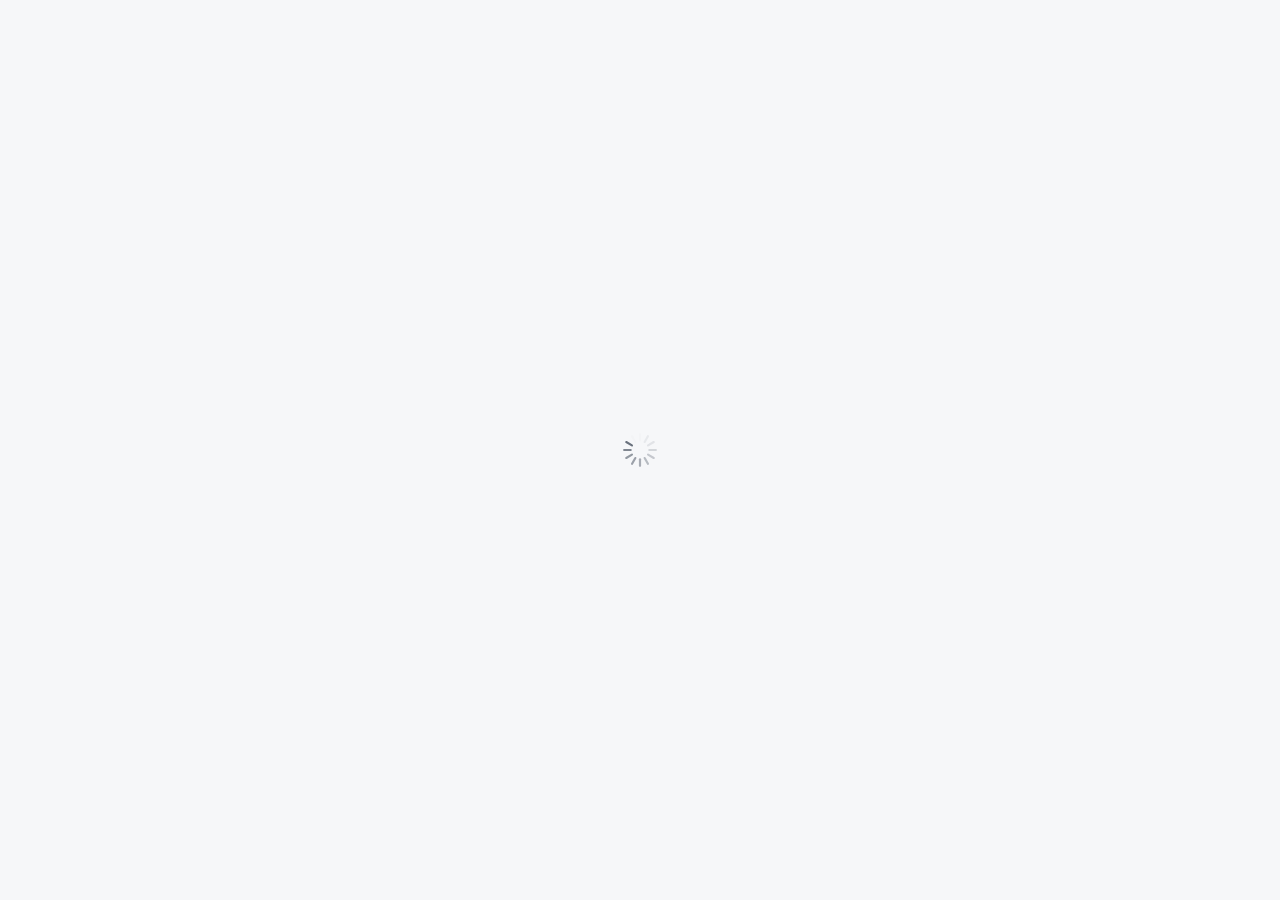
==== commit 2aea4c6d: "fix" ====
--- a/index.html
+++ b/index.html
@@ -19,7 +19,7 @@
     <link href="/style/main/list.css" rel="stylesheet" />
     <link href="/style/main/popup.css" rel="stylesheet" />
     <link href="/style/main/modular.css" rel="stylesheet" />
-    <link href="//at.alicdn.com/t/font_399460_spimslvr7hgjh5mi.css" rel="stylesheet" />
+    <link href="//at.alicdn.com/t/font_399460_p9m0mezahhwljtt9.css" rel="stylesheet" />
     <base href="/">  
 </head>
 
--- a/style/global/common.css
+++ b/style/global/common.css
@@ -1 +1 @@
-/*! normalize.css v3.0.3 | MIT License | github.com/necolas/normalize.css */html,body,div,span,applet,object,iframe,h1,h2,h3,h4,h5,h6,p,blockquote,pre,a,abbr,acronym,address,big,cite,code,del,dfn,em,img,ins,kbd,q,s,samp,small,strike,strong,sub,sup,tt,var,b,u,i,center,dl,dt,dd,ol,ul,li,fieldset,form,label,input,legend,table,caption,tbody,tfoot,thead,tr,th,td,article,aside,canvas,details,embed,figure,figcaption,footer,header,hgroup,main,menu,nav,output,ruby,section,summary,time,mark,audio,video{margin:0;padding:0;border:0;font-size:100%;font:inherit;vertical-align:baseline;outline:none;-webkit-box-sizing:border-box;box-sizing:border-box}article,aside,details,figcaption,figure,footer,header,hgroup,menu,nav,section{display:block}body{line-height:1}ol,ul{list-style:none}blockquote,q{quotes:none}blockquote:before,blockquote:after,q:before,q:after{content:'';content:none}strong{font-weight:bold}table{border-collapse:collapse;border-spacing:0}button{margin:0;padding:0;border:none;background:none;cursor:pointer}a{text-decoration:none;color:inherit}a:hover{-webkit-transition:color .1s;transition:color .1s}img{-o-object-fit:cover;object-fit:cover;border:none;width:100%;height:100%}p{font-size:1.2em;line-height:1.0em}[class^="icon-"],[class*=" icon-"]{font-family:'iconfont' !important;speak:none;font-style:normal;font-weight:normal;font-variant:normal;text-transform:none;line-height:1;-webkit-font-smoothing:antialiased;-webkit-text-stroke-width:0.2px;-moz-osx-font-smoothing:grayscale}html{-ms-text-size-adjust:100%;-webkit-text-size-adjust:100%}html,body{height:100%}body{background-color:#f6f7f9;font-size:14px;line-height:20px}html,body,.h1,.h2,.h3,.h4,.h5,.h6,h1,h2,h3,h4,h5,h6,button,input,select,textarea{font-family:"Microsoft YaHei", SimSun, "宋体", sans-serif;color:#494949}.wrap{position:relative;width:100%;padding:15px;margin:auto auto}.full-width{width:100%}.full-height{height:100%}.text-ellipsis,.text-overflow{display:-webkit-box;overflow:hidden;max-height:40px;line-height:20px;text-overflow:ellipsis;white-space:normal;-webkit-line-clamp:2;-webkit-box-orient:vertical}.text-center{text-align:center}.block{display:block !important}.reset-input{-webkit-appearance:none;-moz-appearance:none;appearance:none;border:none}.reset-input:focus{outline:0}.clearfix:before,.clearfix:after{content:" ";display:table}.clearfix:after{clear:both}.pull-right{float:right !important}.pull-left{float:left !important}.show{display:block !important}.invisible{visibility:hidden}.hidden{display:none !important}.affix{position:fixed}.counting{padding:10px;line-height:20px;font-size:14px;text-align:center}.paging{display:none;padding:15px;font-size:14px;line-height:20px;color:#494949;text-align:center}.paging.show{display:block}.turnning{position:relative;width:100%;height:100%}.turnning>.center{position:absolute;top:50%;left:50%;text-align:center;-webkit-transform:translate(-50%, -50%);transform:translate(-50%, -50%)}.load>svg{display:block;width:35px;height:35px}.marker{position:relative;margin:5px 0;text-align:center}.marker>h2{display:inline-block;margin:0 auto;font-size:14px;line-height:20px;color:#494949}.marker>h2:before,.marker>h2:after{position:absolute;top:10px;height:1px;background-color:#e5e5e5;content:"　"}.marker>h2:before{right:calc(50% + 50px);left:15px}.marker>h2:after{right:15px;left:calc(50% + 50px)}.no-padding-bottom{padding-bottom:0}.no-padding-top{padding-top:0}
+/*! normalize.css v3.0.3 | MIT License | github.com/necolas/normalize.css */html,body,div,span,applet,object,iframe,h1,h2,h3,h4,h5,h6,p,blockquote,pre,a,abbr,acronym,address,big,cite,code,del,dfn,em,img,ins,kbd,q,s,samp,small,strike,strong,sub,sup,tt,var,b,u,i,center,dl,dt,dd,ol,ul,li,fieldset,form,label,input,legend,table,caption,tbody,tfoot,thead,tr,th,td,article,aside,canvas,details,embed,figure,figcaption,footer,header,hgroup,main,menu,nav,output,ruby,section,summary,time,mark,audio,video{margin:0;padding:0;border:0;font-size:100%;font:inherit;vertical-align:baseline;outline:none;-webkit-box-sizing:border-box;box-sizing:border-box}article,aside,details,figcaption,figure,footer,header,hgroup,menu,nav,section{display:block}body{line-height:1}ol,ul{list-style:none}blockquote,q{quotes:none}blockquote:before,blockquote:after,q:before,q:after{content:'';content:none}strong{font-weight:bold}table{border-collapse:collapse;border-spacing:0}button{margin:0;padding:0;border:none;background:none;cursor:pointer}a{text-decoration:none;color:inherit}a:hover{-webkit-transition:color .1s;transition:color .1s}img{-o-object-fit:cover;object-fit:cover;border:none;width:100%;height:100%}p{font-size:1.2em;line-height:1.0em}[class^="icon-"],[class*=" icon-"]{font-family:'iconfont' !important;speak:none;font-style:normal;font-weight:normal;font-variant:normal;text-transform:none;line-height:1;-webkit-font-smoothing:antialiased;-webkit-text-stroke-width:0.2px;-moz-osx-font-smoothing:grayscale}html{-ms-text-size-adjust:100%;-webkit-text-size-adjust:100%}html,body{height:100%}body{background-color:#f6f7f9;font-size:14px;line-height:20px}html,body,.h1,.h2,.h3,.h4,.h5,.h6,h1,h2,h3,h4,h5,h6,button,input,select,textarea{font-family:"Microsoft YaHei", SimSun, "宋体", sans-serif;color:#494949}.wrap{position:relative;width:100%;padding:15px;margin:auto auto}.full-width{width:100%}.full-height{height:100%}.text-ellipsis,.text-overflow{display:-webkit-box;overflow:hidden;max-height:40px;line-height:20px;text-overflow:ellipsis;white-space:normal;-webkit-line-clamp:2;-webkit-box-orient:vertical}.text-center{text-align:center}.block{display:block !important}.reset-input{-webkit-appearance:none;-moz-appearance:none;appearance:none;border:none}.reset-input:focus{outline:0}.clearfix:before,.clearfix:after{content:" ";display:table}.clearfix:after{clear:both}.pull-right{float:right !important}.pull-left{float:left !important}.show{display:block !important}.invisible{visibility:hidden}.hidden{display:none !important}.affix{position:fixed}.counting{padding:10px;line-height:20px;font-size:14px;text-align:center}.paging{display:none;padding:15px;font-size:14px;line-height:20px;color:#494949;text-align:center}.paging.show{display:block}.turnning{position:relative;width:100%;height:100%}.turnning>.center{position:absolute;top:50%;left:50%;text-align:center;-webkit-transform:translate(-50%, -50%);transform:translate(-50%, -50%)}.load>svg{display:block;width:35px;height:35px}.marker{position:relative;margin:5px 0;text-align:center}.marker>h2{display:inline-block;margin:0 auto;font-size:14px;line-height:20px;color:#494949}.marker>h2:before,.marker>h2:after{position:absolute;top:10px;height:1px;background-color:#e5e5e5;content:"　"}.marker>h2:before{right:calc(50% + 50px);left:15px}.marker>h2:after{right:15px;left:calc(50% + 50px)}.no-padding-bottom{padding-bottom:0}.no-padding-top{padding-top:0}.transparent{background-color:transparent}
--- a/style/main/main.css
+++ b/style/main/main.css
@@ -1 +1 @@
-.slider,.slider>.slider-slides,.slider>.slider-slides>.slider-slide,.slider>.slider-slides>.slider-slide>a,.full-scroll .slides>div{display:block;position:relative;width:100%;height:100%;background:none}.full-scroll .slides>div>.bottom>button{position:relative;border:none;background:none;padding:0;margin:0;font-size:14px;line-height:20px;-webkit-box-shadow:none;box-shadow:none}.full-scroll .slides>div>.bottom>button.heightlight{color:#f34242}.full-scroll .slides>div>.bottom>button:disabled{color:#208fd5}.full-scroll .slides>div>.bottom>button:after{content:"　";position:absolute;top:-10px;right:-10px;bottom:-10px;left:-10px}.pane,.view,.modal{background-color:#f6f7f9}.scroll-refresher .ionic-refresher-content{color:#494949}.slider.vw65{width:100vw;height:65vw}.slider.vw100{width:100vw;height:100vw}.slider>.slider-pager{bottom:10px}.slider>.slider-pager .slider-pager-page{width:10px;height:10px;margin:0 4px;background-color:rgba(0,0,0,0.8);border-radius:6px}.slider>.slider-pager .slider-pager-page>i{display:none}.slider>.slider-pager .slider-pager-page.active{width:18px;background-color:#f34242}@-webkit-keyframes bounce-down{25%{-webkit-transform:translateY(-5px);transform:translateY(-5px)}50%{-webkit-transform:translateY(0);transform:translateY(0)}75%{-webkit-transform:translateY(-5px);transform:translateY(-5px)}}@keyframes bounce-down{25%{-webkit-transform:translateY(-5px);transform:translateY(-5px)}50%{-webkit-transform:translateY(0);transform:translateY(0)}75%{-webkit-transform:translateY(-5px);transform:translateY(-5px)}}.full-scroll{margin-bottom:-1px}.full-scroll .slides{height:calc(100vh - 44px)}.full-scroll .slides.has-tabs{height:calc(100vh - 44px - 50px)}.full-scroll .slides>div>.bottom{display:block;position:absolute;left:50%;-webkit-transform:translateX(-50%);transform:translateX(-50%);bottom:5px}.full-scroll .slides>div>.bottom>.next{font-size:14px;line-height:1;color:#ffffff;text-align:center;-webkit-animation:bounce-down 5s infinite;animation:bounce-down 5s infinite}.full-scroll .slides>div>.bottom>button{margin-bottom:15px;padding:5px 20px;border:1px solid #dddddd;border-radius:2px;color:#ffffff}.click-block{display:none}.popover-backdrop.active{background-color:rgba(0,0,0,0.6)}.popover-backdrop{display:-webkit-box;display:-ms-flexbox;display:flex;-webkit-box-align:end;-ms-flex-align:end;align-items:flex-end}.popover-backdrop.hide{display:none}.popover.params-wrap{position:relative;overflow:hidden;top:unset;left:unset;width:100vw;height:60vh;margin:0;border-radius:0;opacity:1}.popover.params-wrap>.popover-arrow{display:none}.popover.params-wrap .bar-header{border-bottom:1px solid #eee}.popover.params-wrap .bar-header>.title{text-align:left}.popover.params-wrap .scroll-content{margin:0}.popover.params-wrap nav{position:absolute;top:13px;right:13px;z-index:10}.popover.params-wrap nav a{color:#111}.popover.params-wrap form .radio>label>span{border:1px solid transparent;color:#eee}.popover.params-wrap form .radio>label>input:checked+span{border-color:#f2f2f2;background-color:#fff}.popover.params-wrap form .rzslider>.rz-bar-wrapper>.rz-bar.rz-selection{background-color:#000}.popover.params-wrap form .rzslider>.rz-bubble{color:#0cbdbd}.popover.params-wrap form .rzslider>.rz-bubble.rz-limit{color:#df702a}.popover.params-wrap form .rzslider>.rz-pointer{border:1px solid #eee;background-color:#fff}.popover.params-wrap form .element>p{color:#111;text-align:right}.popover.params-wrap form .element>i{color:#208fd5}
+.slider,.slider>.slider-slides,.slider>.slider-slides>.slider-slide,.slider>.slider-slides>.slider-slide>a,.full-scroll .slides>div{display:block;position:relative;width:100%;height:100%;background:none}.full-scroll .slides>div>.bottom>button{position:relative;border:none;background:none;padding:0;margin:0;font-size:14px;line-height:20px;-webkit-box-shadow:none;box-shadow:none}.full-scroll .slides>div>.bottom>button.heightlight{color:#f34242}.full-scroll .slides>div>.bottom>button:disabled{color:#208fd5}.full-scroll .slides>div>.bottom>button:after{content:"　";position:absolute;top:-10px;right:-10px;bottom:-10px;left:-10px}.pane,.view,.modal{background-color:#f6f7f9}.scroll-refresher .ionic-refresher-content{color:#494949}.slider.vw65{width:100vw;height:65vw}.slider.vw100{width:100vw;height:100vw}.slider>.slider-pager{bottom:10px}.slider>.slider-pager .slider-pager-page{width:10px;height:10px;margin:0 4px;background-color:rgba(0,0,0,0.8);border-radius:6px}.slider>.slider-pager .slider-pager-page>i{display:none}.slider>.slider-pager .slider-pager-page.active{width:18px;background-color:#f34242}@-webkit-keyframes bounce-down{25%{-webkit-transform:translateY(-5px);transform:translateY(-5px)}50%{-webkit-transform:translateY(0);transform:translateY(0)}75%{-webkit-transform:translateY(-5px);transform:translateY(-5px)}}@keyframes bounce-down{25%{-webkit-transform:translateY(-5px);transform:translateY(-5px)}50%{-webkit-transform:translateY(0);transform:translateY(0)}75%{-webkit-transform:translateY(-5px);transform:translateY(-5px)}}.full-scroll{margin-bottom:-1px}.full-scroll .slides{height:calc(100vh - 44px)}.full-scroll .slides.has-tabs{height:calc(100vh - 44px - 50px)}.full-scroll .slides>div>.bottom{display:block;position:absolute;left:50%;-webkit-transform:translateX(-50%);transform:translateX(-50%);bottom:5px}.full-scroll .slides>div>.bottom>.next{font-size:14px;line-height:1;color:#ffffff;text-align:center;-webkit-animation:bounce-down 5s infinite;animation:bounce-down 5s infinite}.full-scroll .slides>div>.bottom>button{margin-bottom:15px;padding:5px 20px;border:1px solid #dddddd;border-radius:2px;color:#ffffff}.click-block{display:none}.popover-backdrop.active{background-color:rgba(0,0,0,0.6)}.popover-backdrop{display:-webkit-box;display:-ms-flexbox;display:flex;-webkit-box-align:end;-ms-flex-align:end;align-items:flex-end}.popover-backdrop.hide{display:none}.popover.params-wrap{position:relative;overflow:hidden;top:unset;left:unset;width:100vw;height:60vh;margin:0;border-radius:0;opacity:1}.popover.params-wrap>.popover-arrow{display:none}.popover.params-wrap .bar-header{border-bottom:1px solid #eee}.popover.params-wrap .bar-header>.title{text-align:left}.popover.params-wrap .scroll-content{margin:0}.popover.params-wrap nav{position:absolute;top:13px;right:13px;z-index:10}.popover.params-wrap nav a{color:#111}.popover.params-wrap form .radio>label>span{border:1px solid transparent;color:#eee}.popover.params-wrap form .radio>label>input:checked+span{border-color:#f2f2f2;background-color:#fff}.popover.params-wrap form .rzslider>.rz-bar-wrapper>.rz-bar.rz-selection{background-color:#000}.popover.params-wrap form .rzslider>.rz-bubble{color:#0cbdbd}.popover.params-wrap form .rzslider>.rz-bubble.rz-limit{color:#df702a}.popover.params-wrap form .rzslider>.rz-pointer{border:1px solid #eee;background-color:#fff}.popover.params-wrap form .element>p{color:#111;text-align:right}.popover.params-wrap form .element>i{color:#208fd5}.popover.service-explian{position:relative;overflow:visible;top:unset;left:unset;width:100vw;height:110vw;margin:0;border-radius:0;opacity:1;-webkit-transform-origin:0px 0px 0px;transform-origin:0px 0px 0px;-webkit-transform:scale(1, 1);transform:scale(1, 1)}.popover.service-explian .popover-arrow{display:none}.popover.service-explian .bar-header{background-color:#fff;color:#999;border-bottom:1px solid #e5e5e5}.popover.service-explian .bar-header>h2{font-size:15px}.popover.service-explian .fourth-cells{position:relative;overflow:hidden}.popover.service-explian .fourth-cells .icon{margin-top:4px;color:#f34242}.popover.service-explian .fourth-cells .fourth-cell{display:-webkit-box;display:-ms-flexbox;display:flex;-webkit-box-align:start;-ms-flex-align:start;align-items:flex-start;position:relative;padding:10px}.popover.service-explian .fourth-cells .fourth-cell+.fourth-cell:before{content:" ";position:absolute;left:0;top:0;width:94%;left:3%;height:1px;border-top:1px solid #ddd;color:#ddd;-webkit-transform-origin:0 0;transform-origin:0 0;-webkit-transform:scaleY(0.5);transform:scaleY(0.5)}.popover.service-explian .fourth-cells .cell-content{-webkit-box-flex:1;-ms-flex:1;flex:1;padding:0 6px;color:#999;font-size:14px;color:#999}.popover.service-explian .fourth-cells .cell-content h3{margin-right:10px;color:#494949;font-weight:400}.popover.service-explian .fourth-cells .cell-content p{font-size:13px;line-height:20px}.popover.service-explian .header-bar{position:relative;height:55px}.popover.service-explian .header-bar>.pro-avatar{position:absolute;top:-30px;left:15px;height:75px;width:70px;border-radius:3px;border:1px solid #e5e5e5;background-color:#fff;overflow:hidden}.popover.service-explian .header-bar .pro-cell{font-size:14px;color:#999;margin:0px 15px 0px 90px}.popover.service-explian .header-bar .pro-cell .price{display:block;color:#f34242;font-size:22px;line-height:24px}.popover.service-explian .header-bar .pro-cell .stock{font-size:12px;line-height:18px}.popover.service-explian .header-bar .close{position:absolute;top:15px;right:10px;width:25px;height:25px;font-size:18px;line-height:25px;text-align:center}.popover.service-explian .fourth-cover{position:absolute;left:0px;bottom:44px;top:55px;overflow:hidden;width:100%}.popover.service-explian .fourth-cover .scorll{height:46vh;border:none}.popover.service-explian .fourth-cover .prop{overflow:hidden;margin-top:10px;padding:0 15px}.popover.service-explian .fourth-cover .prop .prop-header{font-size:13px;color:#999}.popover.service-explian .fourth-cover .prop ul{display:-webkit-box;display:-ms-flexbox;display:flex;-webkit-box-orient:horizontal;-webkit-box-direction:normal;-ms-flex-direction:row;flex-direction:row;-ms-flex-wrap:wrap;flex-wrap:wrap;-webkit-box-pack:start;-ms-flex-pack:start;justify-content:flex-start}.popover.service-explian .fourth-cover .prop ul li{position:relative;overflow:hidden;display:block;min-width:31%;max-width:31%;padding:5px;margin-top:10px;margin-left:10px;border:1px solid #e5e5e5;border-radius:3px;color:#494949}.popover.service-explian .fourth-cover .prop ul li .icon-select{display:none;position:absolute;right:0px;bottom:0px}.popover.service-explian .fourth-cover .prop ul li.active{color:#f34242;border:1px solid #f34242}.popover.service-explian .fourth-cover .prop ul li.active .icon-select{display:block}.popover.service-explian .fourth-cover .prop ul li:nth-child(3n+1){margin-left:0}.popover.service-explian .fourth-cover .prop ul li p{line-height:18px;font-size:13px;text-align:center;display:block;overflow:hidden;white-space:nowrap;text-overflow:ellipsis}.popover.service-explian .fourth-cover .prop+.counter:before{content:" ";position:absolute;left:0;top:0;width:100%;left:0;height:1px;border-top:1px solid #ddd;color:#ddd;-webkit-transform-origin:0 0;transform-origin:0 0;-webkit-transform:scaleY(0.5);transform:scaleY(0.5)}.popover.service-explian .fourth-cover .counter{display:-webkit-box;display:-ms-flexbox;display:flex;-webkit-box-orient:horizontal;-webkit-box-direction:normal;-ms-flex-direction:row;flex-direction:row;-ms-flex-wrap:wrap;flex-wrap:wrap;-webkit-box-align:center;-ms-flex-align:center;align-items:center;position:relative;margin-top:15px;padding:15px}.popover.service-explian .fourth-cover .counter .label{-webkit-box-flex:1;-ms-flex:1;flex:1;font-size:14px}.popover.service-explian .fourth-cover .counter .count{display:-webkit-box;display:-ms-flexbox;display:flex;-ms-flex-wrap:wrap;flex-wrap:wrap;-webkit-box-align:center;-ms-flex-align:center;align-items:center}.popover.service-explian .fourth-cover .counter .count .btn{width:30px;height:30px;line-height:30px;border:1px solid #e5e5e5;background-color:#fff;color:#494949;text-align:center}.popover.service-explian .fourth-cover .counter .count .count-input{-webkit-appearance:none;width:60px;height:30px;border-top:1px solid #e5e5e5;border-bottom:1px solid #e5e5e5;text-align:center;border-radius:0}
--- a/style/main/modular.css
+++ b/style/main/modular.css
@@ -1 +1 @@
-section{position:relative;overflow:hidden;background-color:#fff;-webkit-box-shadow:0px 2px 3px rgba(0,0,0,0.1);box-shadow:0px 2px 3px rgba(0,0,0,0.1)}section+section{margin-top:10px}section>.header{display:block;padding:10px}section>.header>h2{font-size:14px;line-height:26px;color:#252525}section>.header>h2>.icon{color:#f34242;margin-right:5px}section>.header>.price{display:block;padding:8px 0;font-size:18px;color:#f34242}section>.header>.number{display:block;font-size:12px;line-height:26px;color:#999}section>.header>.number span+span{margin-left:60px}section .service{display:block;padding:10px;background-color:#fafafa}section .service span{color:#999;font-size:12px}section .service span i{font-size:13px;margin-right:3px;color:#f34242}section .service span+span{margin-left:10px}section>.waitting{display:block;padding:15px;height:100%;line-height:20px;text-align:center}section>.carousel{width:100%;padding:0px 10px 15px;height:115px;overflow:hidden}section>.carousel .list{display:-webkit-inline-box;display:-ms-inline-flexbox;display:inline-flex}section>.carousel .list>.carousel-item{position:relative;float:left;width:280px;margin-right:10px;-webkit-transition:padding-left .15s;transition:padding-left .15s}section>.carousel .list>.carousel-item>a{padding:.875rem}section>.carousel .list>.carousel-item>a.activated{background-color:#fff}section>.carousel .list>.carousel-item>a>.carousel-cover{display:block;float:left;overflow:hidden;height:70px;width:70px;margin-right:10px;font-size:0}section>.carousel .list>.carousel-item>a>.carousel-cell{overflow:hidden;min-height:70px}section>.carousel .list>.carousel-item>a>.carousel-cell>h3{margin-bottom:5px;height:46px;line-height:20px;display:-webkit-box;overflow:hidden;max-height:40px;line-height:20px;text-overflow:ellipsis;white-space:normal;-webkit-line-clamp:2;-webkit-box-orient:vertical}section>.carousel .list>.carousel-item>a>.carousel-cell>span{padding:2px 4px;background-color:#f34242;color:#fff;font-size:13px}section .hot{display:block;overflow:hidden;padding:0 5px 5px}section .hot .list>.hot-item{display:block;overflow:hidden;width:48%;float:left;padding:8px;margin:1%;border:1px solid #e5e5e5}section .hot .list>.hot-item>a{padding:0}section .hot .list>.hot-item>a.activated{background-color:#fff}section .hot .list>.hot-item>a>.hot-cover{display:block;overflow:hidden;font-size:0;max-height:130px}section .hot .list>.hot-item>a>.hot-cell{display:block;margin-top:10px}section .hot .list>.hot-item>a>.hot-cell>h3{font-size:15px}section .hot .list>.hot-item>a>.hot-cell>p{line-height:20px}section .hot .list>.hot-item>a>.hot-cell>p span{font-size:12px;color:#f34242}section .shop-entry a{width:48%;height:36px;font-size:13px;line-height:36px;border:1px solid #e5e5e5;text-align:center;color:#999}section .shop-entry a:nth-child(1){float:left}section .shop-entry a:nth-child(2){float:right}section .shop-entry a>i{margin-right:5px}section .user-header,.shop-header{position:relative;display:block;padding:15px;overflow:hidden;border-bottom:1px solid #e5e5e5}section .user-header>.user-avatar,.shop-header>.user-avatar{float:left;height:65px;width:65px;margin-right:10px;overflow:hidden;border-radius:100%}section .user-header>.user-cell,.shop-header>.user-cell{overflow:hidden;height:65px}section .user-header>.user-cell>h2,.shop-header>.user-cell>h2{height:28px;line-height:28px;font-size:15px;color:#252525;display:block;overflow:hidden;white-space:nowrap;text-overflow:ellipsis}section .user-header>.user-cell p,.shop-header>.user-cell p{margin-top:15px;font-size:12px}section .user-header>.user-cell p span>.icon,.shop-header>.user-cell p span>.icon{margin-right:3px}section .user-header>.user-cell p span>.icon.icon-check,.shop-header>.user-cell p span>.icon.icon-check{color:#1fad40}section .user-header>.user-cell p span+span,.shop-header>.user-cell p span+span{margin-left:5px}section .user-header>.icon-place,.shop-header>.icon-place{position:absolute;top:40px;right:10px}section .nav{position:relative;display:block;padding:15px 0}section .nav .nav-wrap{float:left;width:20%;text-align:center}section .nav .nav-wrap>span{position:relative;line-height:28px}section .nav .nav-wrap>span>.icon{font-size:21px}section .nav .nav-wrap>span>.circle{position:absolute;min-width:16px;min-height:16px;max-width:20px;max-height:20px;top:-8px;right:-7px;border-radius:50%;text-align:center;background-color:#fff;border:1px solid #f34242;font-size:12px;color:#f34242;line-height:13px}section .nav .nav-wrap>p{height:22px;line-height:20px;font-size:13px}section .nav .nav-wrap+.nav-wrap{border-left:1px solid #e5e5e5}section .list-group{display:block}section .list-group>a{padding-left:50px;font-size:15px}section .list-group>a.activated{background-color:#fff;border-color:#ddd}section .list-group>a>.icon{font-size:27px}section .list-group>a>.icon.icon-location{color:#ed7844}section .list-group>a>.icon.icon-msg{color:#1fad40}section .list-group>a>.icon.icon-box{color:#dfc377}section .list-group>a>.icon.icon-star{color:#f7e441}section .list-group>a>.icon.icon-review{color:#77addf}section .list-group>a>.icon.icon-jxc{color:#888888}section .list-group>a>.badge{right:15px;border-radius:50%}section .input-group{position:relative;display:block;padding:15px;border-bottom:1px solid #e5e5e5}section .input-group.addon{padding-left:25%}section .input-group>.input-mark{position:absolute;top:15px;left:15px;font-size:14px;height:38px;line-height:38px}section .input-group>input{color:#494949}section .input-group>.smscode{position:absolute;right:15px;top:15px;width:100px;height:34px;background-size:contain !important;background-position:center center !important;background-repeat:no-repeat !important}
+section{position:relative;overflow:hidden;background-color:#fff;-webkit-box-shadow:0px 2px 3px rgba(0,0,0,0.1);box-shadow:0px 2px 3px rgba(0,0,0,0.1)}section:last-child{-webkit-box-shadow:0px 0px 0px transparent;box-shadow:0px 0px 0px transparent}section+section{margin-top:10px}section>.header{display:block;padding:10px}section>.header>h2{font-size:14px;line-height:26px;color:#252525}section>.header>h2>.icon{color:#f34242;margin-right:5px}section>.header>.price{display:block;padding:8px 0;font-size:18px;color:#f34242}section>.header>.number{display:block;font-size:12px;line-height:26px;color:#999}section>.header>.number span+span{margin-left:60px}section>.waitting{display:block;padding:15px;height:100%;line-height:20px;text-align:center}section .list-group{display:block}section .list-group>a{padding-left:50px;font-size:15px}section .list-group>a.activated{background-color:#fff;border-color:#ddd}section .list-group>a>.icon{font-size:27px}section .list-group>a>.icon.icon-location{color:#ed7844}section .list-group>a>.icon.icon-msg{color:#1fad40}section .list-group>a>.icon.icon-box{color:#dfc377}section .list-group>a>.icon.icon-star{color:#f7e441}section .list-group>a>.icon.icon-review{color:#77addf}section .list-group>a>.icon.icon-jxc{color:#888888}section .list-group>a>.badge{right:15px;border-radius:50%}section .button-bar{display:-webkit-box;display:-ms-flexbox;display:flex;height:45px;line-height:45px;border-top:1px solid #e5e5e5}section .button-bar>button{-webkit-box-flex:1;-ms-flex:1;flex:1;font-size:13px;color:#555}section .button-bar>button i{margin-right:5px}section .button-bar>button+button{border-left:1px solid #e5e5e5}section .button-bar>button.active{color:#FFC107}section .input-group{position:relative;display:block;padding:15px;border-bottom:1px solid #e5e5e5}section .input-group.addon{padding-left:25%}section .input-group>.input-mark{position:absolute;top:15px;left:15px;font-size:14px;height:38px;line-height:38px}section .input-group>input{color:#494949}section .input-group>.smscode{position:absolute;right:15px;top:15px;width:100px;height:34px;background-size:contain !important;background-position:center center !important;background-repeat:no-repeat !important}section>.carousel{width:100%;padding:0px 10px 15px;height:115px;overflow:hidden}section>.carousel .list{display:-webkit-inline-box;display:-ms-inline-flexbox;display:inline-flex}section>.carousel .list>.carousel-item{position:relative;float:left;width:280px;margin-right:10px;-webkit-transition:padding-left .15s;transition:padding-left .15s}section>.carousel .list>.carousel-item>a{padding:.875rem}section>.carousel .list>.carousel-item>a.activated{background-color:#fff}section>.carousel .list>.carousel-item>a>.carousel-cover{display:block;float:left;overflow:hidden;height:70px;width:70px;margin-right:10px;font-size:0}section>.carousel .list>.carousel-item>a>.carousel-cell{overflow:hidden;min-height:70px}section>.carousel .list>.carousel-item>a>.carousel-cell>h3{margin-bottom:5px;height:46px;line-height:20px;display:-webkit-box;overflow:hidden;max-height:40px;line-height:20px;text-overflow:ellipsis;white-space:normal;-webkit-line-clamp:2;-webkit-box-orient:vertical}section>.carousel .list>.carousel-item>a>.carousel-cell>span{padding:2px 4px;background-color:#f34242;color:#fff;font-size:13px}section .pro-list{display:block;overflow:hidden;padding:0 5px 5px}section .pro-list .list>.pro-item{display:block;overflow:hidden;width:48%;float:left;padding:8px;margin:1%;border:1px solid #e5e5e5}section .pro-list .list>.pro-item>a{padding:0}section .pro-list .list>.pro-item>a.activated{background-color:#fff}section .pro-list .list>.pro-item>a>.pro-cover{display:block;overflow:hidden;font-size:0;height:130px}section .pro-list .list>.pro-item>a>.pro-cell{display:block;margin-top:10px}section .pro-list .list>.pro-item>a>.pro-cell>h3{font-size:15px}section .pro-list .list>.pro-item>a>.pro-cell>p{line-height:20px}section .pro-list .list>.pro-item>a>.pro-cell>p span{font-size:12px;color:#f34242}section .shop-entry a{width:48%;height:36px;font-size:13px;line-height:36px;border:1px solid #e5e5e5;text-align:center;color:#999}section .shop-entry a:nth-child(1){float:left}section .shop-entry a:nth-child(2){float:right}section .shop-entry a>i{margin-right:5px}section .service{position:relative;display:block;padding:10px;background-color:#fafafa}section .service span{color:#999;font-size:12px}section .service span i{font-size:13px;margin-right:3px;color:#f34242}section .service span+span{margin-left:10px}section .service .more{position:absolute;top:50%;right:15px;height:12px;line-height:5px;transform:translate3d(0, -50%, 0);-webkit-transform:translate3d(0, -50%, 0)}section .service .more em{color:#494949;font-weight:600;margin-left:1px}section .service .more em:first-child{color:#ccc}section .service .more em:nth-child(2){color:#98989f}section .store{position:relative;overflow:hidden}section .store .store-box{position:absolute;top:0;left:0;right:0;bottom:0}section .store .store-box .store-cover{position:absolute;top:55%;left:50%;text-align:center;-webkit-transform:translate(-50%, -50%);transform:translate(-50%, -50%)}section .store .store-box .store-cover img{width:25vw;border:1px solid #e5e5e5;border-radius:50%;background-color:#fff;overflow:hidden}section .store .store-box .store-cover h1{margin:0;font-weight:normal;font-size:15px;line-height:25px;color:#252525}section .store .store-box .store-cover p{margin:0;font-weight:normal;font-size:12px;line-height:25px;color:#999}section .user-header{position:relative;display:block;padding:15px;overflow:hidden;border-bottom:1px solid #e5e5e5}section .user-header>.user-avatar{float:left;height:65px;width:65px;margin-right:10px;overflow:hidden;border-radius:100%}section .user-header>.user-cell{overflow:hidden;height:65px}section .user-header>.user-cell>h2{height:28px;line-height:28px;font-size:15px;color:#252525;display:block;overflow:hidden;white-space:nowrap;text-overflow:ellipsis}section .user-header>.user-cell p{margin-top:15px;font-size:12px}section .user-header>.user-cell p span>.icon{margin-right:3px}section .user-header>.user-cell p span>.icon.icon-check{color:#1fad40}section .user-header>.user-cell p span+span{margin-left:5px}section .user-header>.icon-place{position:absolute;top:40px;right:10px}section .nav{position:relative;display:block;padding:15px 0}section .nav .nav-wrap{float:left;width:20%;text-align:center}section .nav .nav-wrap>span{position:relative;line-height:28px}section .nav .nav-wrap>span>.icon{font-size:21px}section .nav .nav-wrap>span>.circle{position:absolute;min-width:16px;min-height:16px;max-width:20px;max-height:20px;top:-8px;right:-7px;border-radius:50%;text-align:center;background-color:#fff;border:1px solid #f34242;font-size:12px;color:#f34242;line-height:13px}section .nav .nav-wrap>p{height:22px;line-height:20px;font-size:13px}section .nav .nav-wrap+.nav-wrap{border-left:1px solid #e5e5e5}
